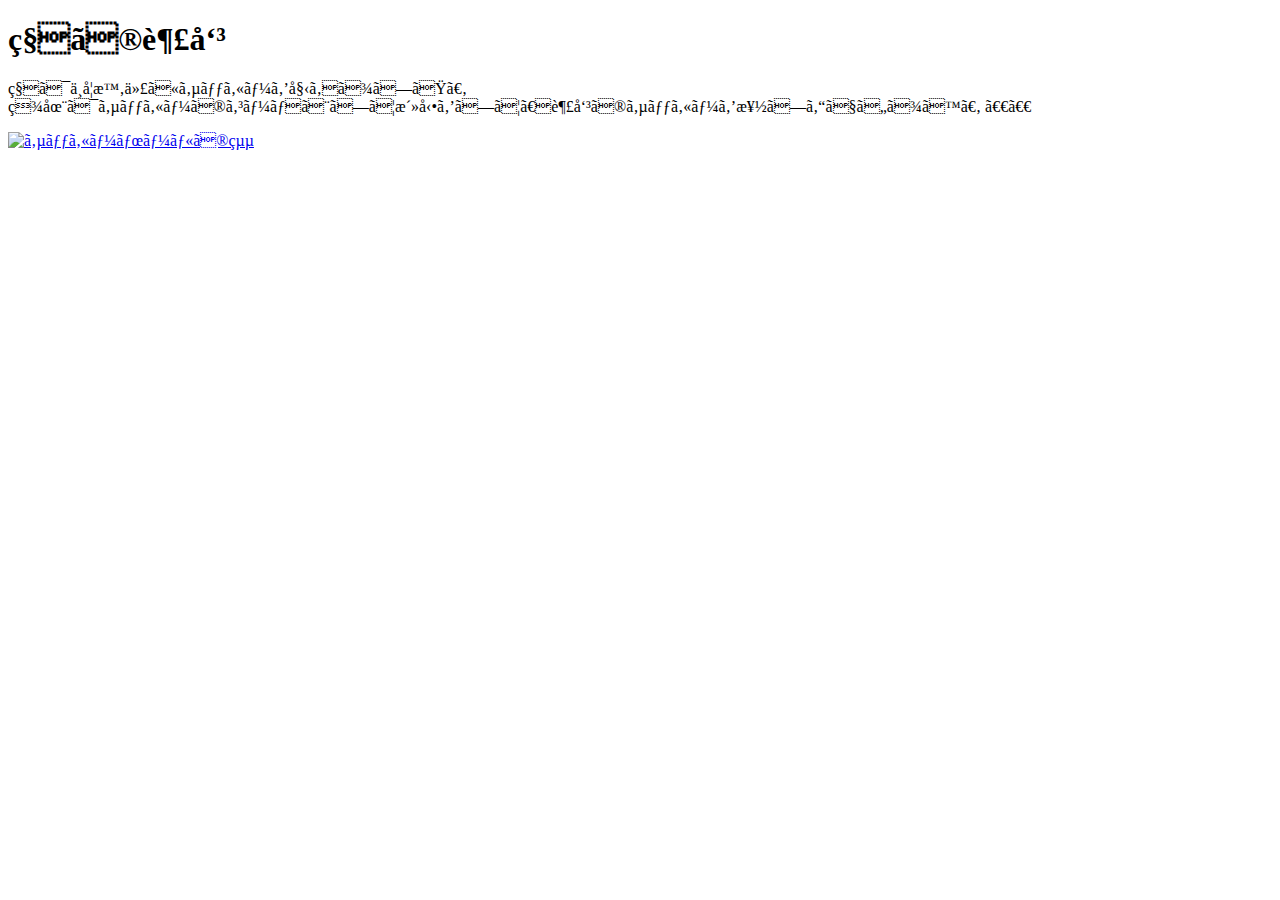
==== kadai_005.html @ f3b1f12c "kadai_005をプッシュ" ====
<!DOCTYPE html>
<html>
  <head>
    <title>５章課題</title>
    <meta name="description" content="このページは５章の課題です。">
    <meta charset="UTF=8">
  </head>
  <body>
    <h1>私の趣味</h1>
    <p>私は中学時代にサッカーを始めました。<br>
    現在はサッカーのコーチとして活動をして、趣味のサッカーを楽しんでいます。
　　</p>
      <!-- サッカーボールの画像を表示する -->
    <a href="https://x.com/samuraijuku">
        <img src="../images/sample.jpg" alt="サッカーボールの絵">
    </a>
  </body>   
</html>
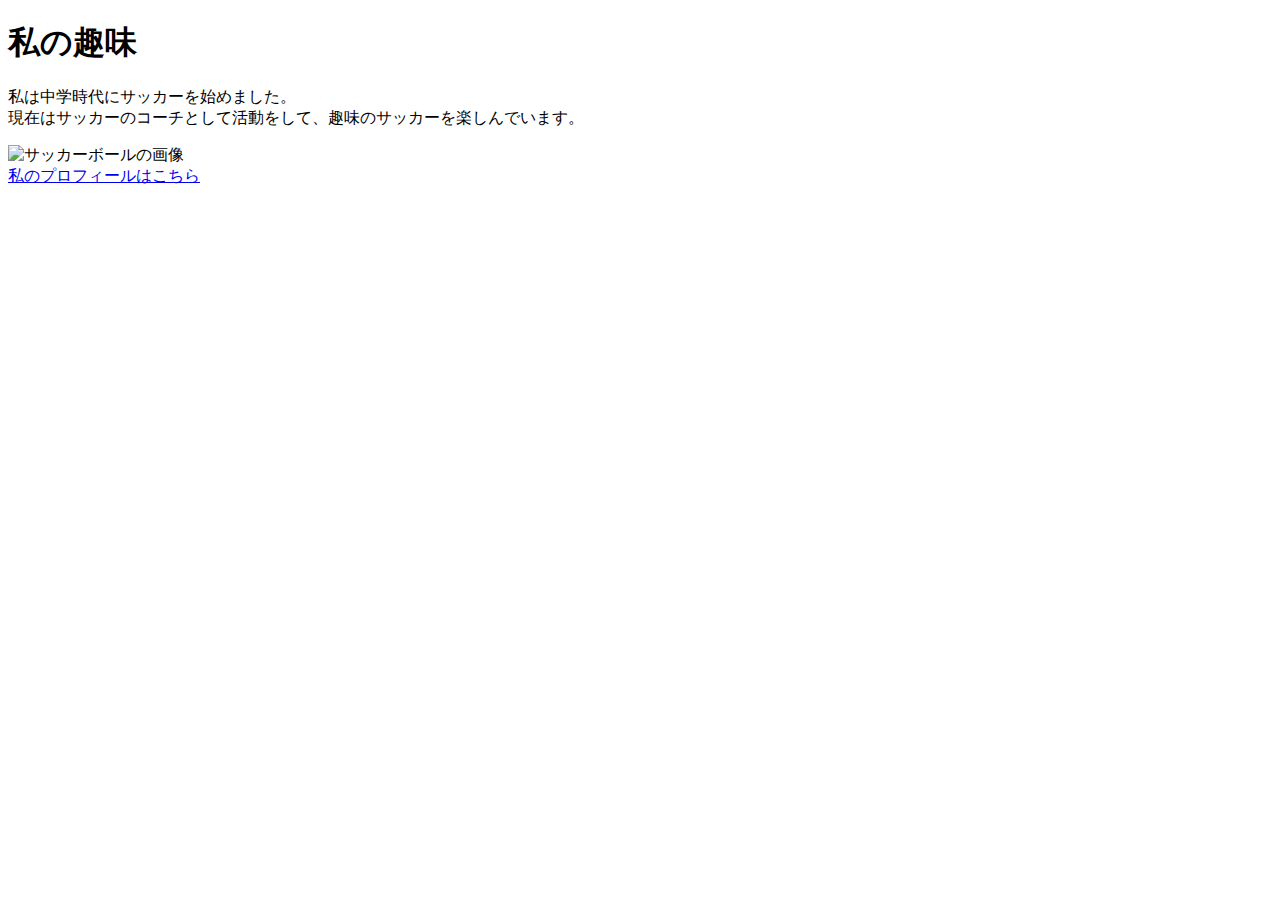
==== commit 6a589c4b: "修正版 kadai_005をプッシュ" ====
--- a/kadai_005.html
+++ b/kadai_005.html
@@ -3,16 +3,15 @@
   <head>
     <title>５章課題</title>
     <meta name="description" content="このページは５章の課題です。">
-    <meta charset="UTF=8">
+    <meta charset="UTF8">
   </head>
   <body>
     <h1>私の趣味</h1>
     <p>私は中学時代にサッカーを始めました。<br>
     現在はサッカーのコーチとして活動をして、趣味のサッカーを楽しんでいます。
 　　</p>
-      <!-- サッカーボールの画像を表示する -->
-    <a href="https://x.com/samuraijuku">
-        <img src="../images/sample.jpg" alt="サッカーボールの絵">
-    </a>
+    <img src="../images/sample.jpg" alt="サッカーボールの画像">
+    <a href="https://x.com/samuraijuku"><br>
+      私のプロフィールはこちら</a>
   </body>   
 </html>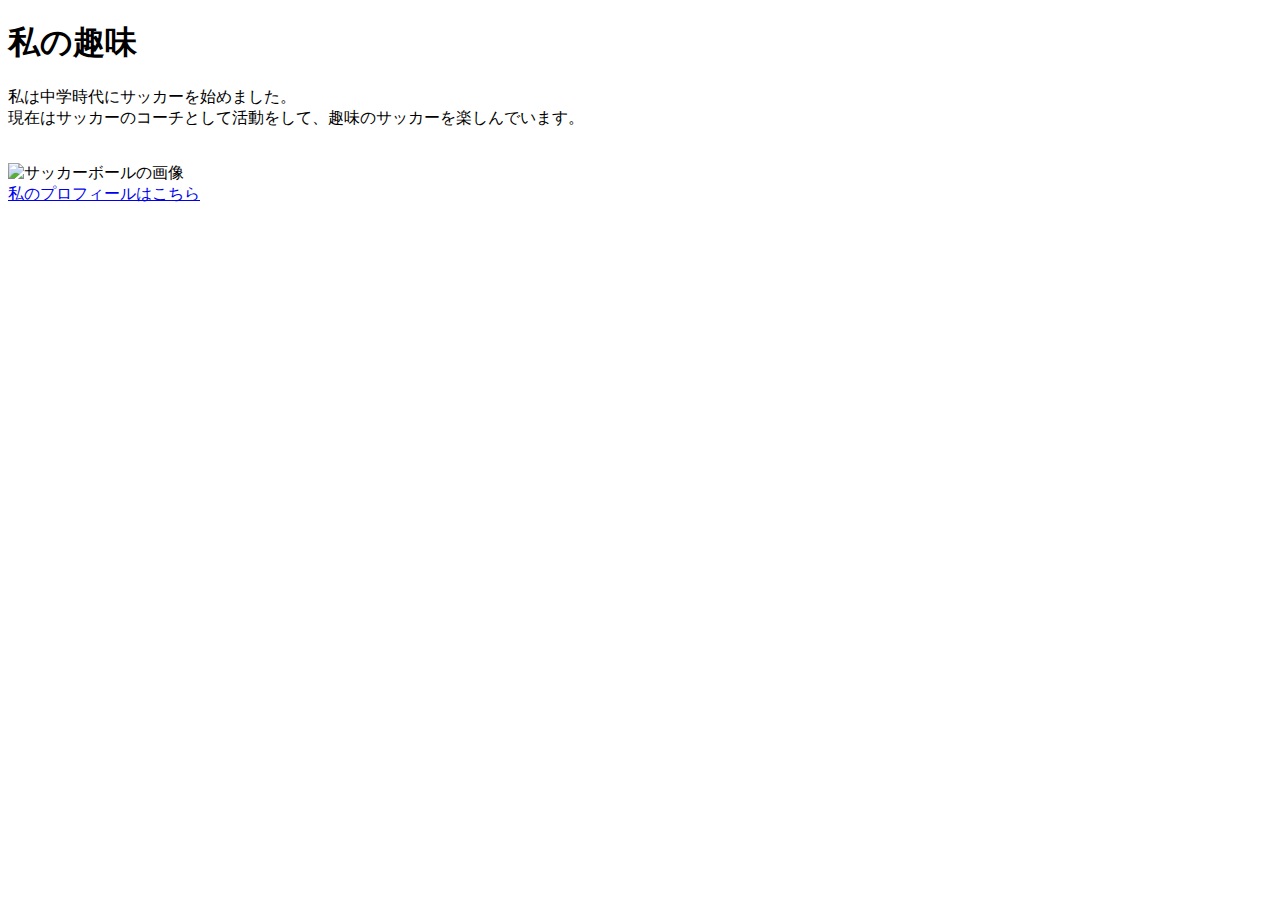
==== commit 4cf0edaa: "修正版vol.2 をプッシュ" ====
--- a/kadai_005.html
+++ b/kadai_005.html
@@ -9,7 +9,8 @@
     <h1>私の趣味</h1>
     <p>私は中学時代にサッカーを始めました。<br>
     現在はサッカーのコーチとして活動をして、趣味のサッカーを楽しんでいます。
-　　</p>
+　　</p><br>
+<!-- サッカーボールの画像を表示するコードを記述する -->
     <img src="../images/sample.jpg" alt="サッカーボールの画像">
     <a href="https://x.com/samuraijuku"><br>
       私のプロフィールはこちら</a>
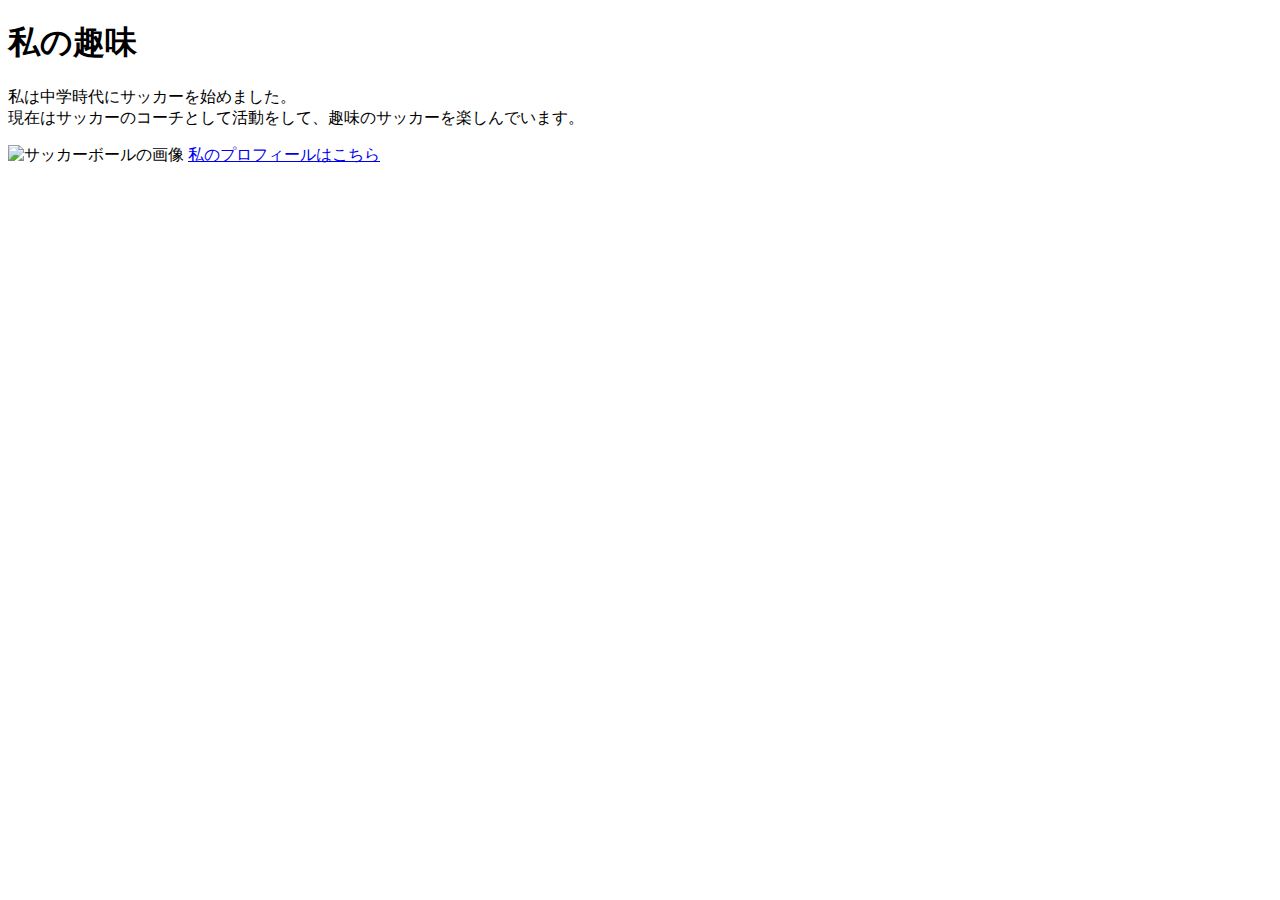
==== commit 7742b76a: "再々編集板をプッシュ" ====
--- a/kadai_005.html
+++ b/kadai_005.html
@@ -3,16 +3,15 @@
   <head>
     <title>５章課題</title>
     <meta name="description" content="このページは５章の課題です。">
-    <meta charset="UTF8">
+    <meta charset="UTF-8">
   </head>
   <body>
     <h1>私の趣味</h1>
     <p>私は中学時代にサッカーを始めました。<br>
     現在はサッカーのコーチとして活動をして、趣味のサッカーを楽しんでいます。
-　　</p><br>
+  </p>
 <!-- サッカーボールの画像を表示するコードを記述する -->
     <img src="../images/sample.jpg" alt="サッカーボールの画像">
-    <a href="https://x.com/samuraijuku"><br>
-      私のプロフィールはこちら</a>
+    <a href="https://x.com/samuraijuku">私のプロフィールはこちら</a>
   </body>   
 </html>